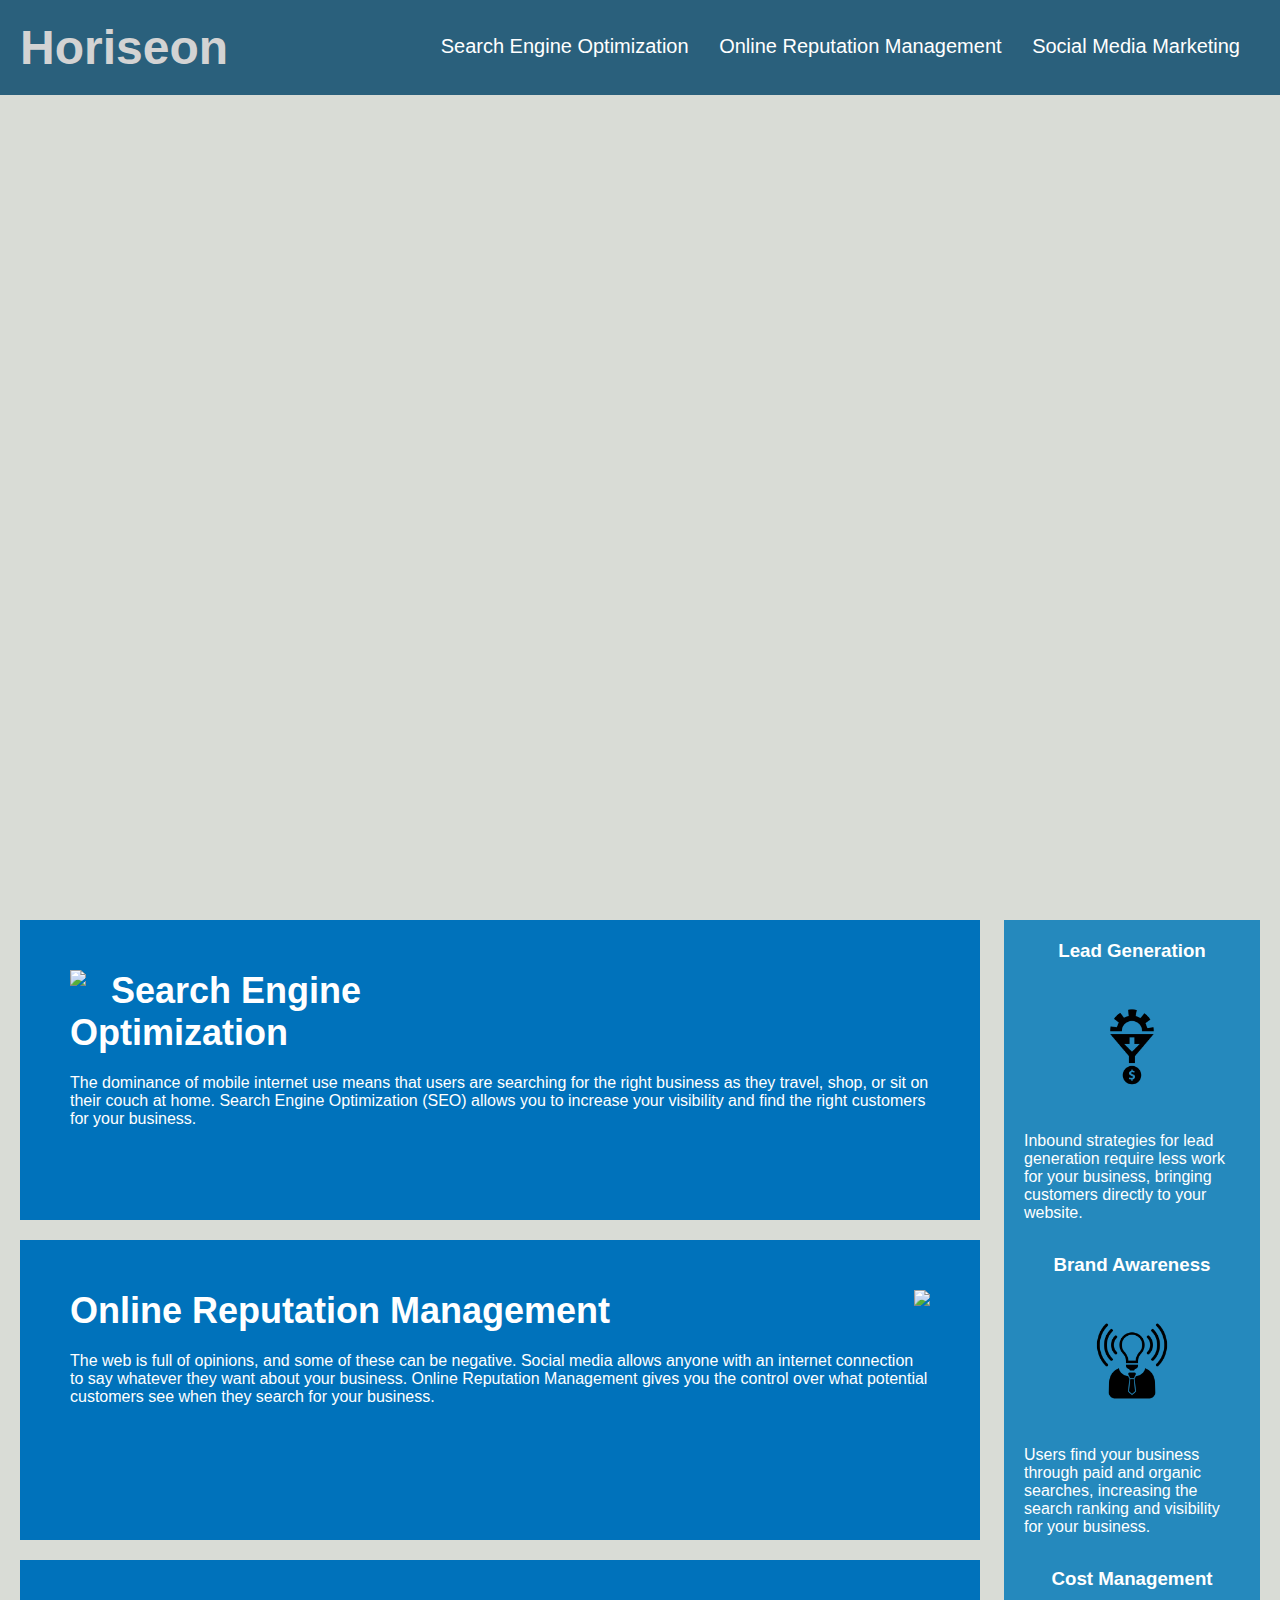
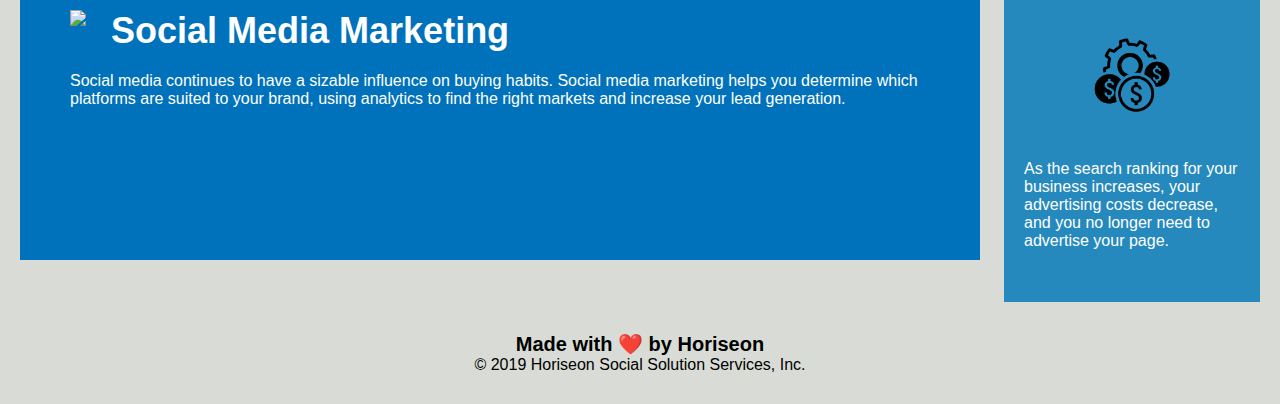
==== index.html @ 73ecbb36 "moved files to a new folder and updated readme" ====
<!DOCTYPE html>
<html lang="en-us">

<head>
    <meta charset="UTF-8" />
    <link rel="stylesheet" href="./assets/css/style.css">
    <title>website</title>
</head>

<body>
    <div class="header">
        <h1><span class="seo">Horiseon</span></h1>
        <div>
            <ul>
                <li>
                    <a href="#search-engine-optimization">Search Engine Optimization</a>
                </li>
                <li>
                    <a href="#online-reputation-management">Online Reputation Management</a>
                </li>
                <li>
                    <a href="#social-media-marketing">Social Media Marketing</a>
                </li>
            </ul>
        </div>
    </div>
    <div class="hero"></div>
    <div class="content">
        <div id="search-engine-optimization" class="search-engine-optimization">
            <img src="./assets/images/search-engine-optimization.jpg" class="float-left" />
            <h2>Search Engine <br>
                Optimization
            </h2>
            <p>
                The dominance of mobile internet use means that users are searching for the right business as they travel, shop, or sit on their couch at home. Search Engine Optimization (SEO) allows you to increase your visibility and find the right customers for your business.
            </p>
        </div>
        <div id="online-reputation-management" class="online-reputation-management">
            <img src="./assets/images/online-reputation-management.jpg" class="float-right" />
            <h2>Online Reputation Management</h2>
            <p>
                The web is full of opinions, and some of these can be negative. Social media allows anyone with an internet connection to say whatever they want about your business. Online Reputation Management gives you the control over what potential customers see when they search for your business.
            </p>
        </div>
        <div id="social-media-marketing" class="social-media-marketing">
            <img src="./assets/images/social-media-marketing.jpg" class="float-left" />
            <h2>Social Media Marketing</h2>
            <p>
                Social media continues to have a sizable influence on buying habits. Social media marketing helps you determine which platforms are suited to your brand, using analytics to find the right markets and increase your lead generation.
            </p>
        </div>
    </div>
    <div class="benefits">
        <div class="benefit-lead">
            <h3>Lead Generation</h3>
            <img src="./assets/images/lead-generation.png" />
            <p>
                Inbound strategies for lead generation require less work for your business, bringing customers directly to your website.
            </p>
        </div>
        <div class="benefit-brand">
            <h3>Brand Awareness</h3>
            <img src="./assets/images/brand-awareness.png" />
            <p>
                Users find your business through paid and organic searches, increasing the search ranking and visibility for your business.
            </p>
        </div>
        <div class="benefit-cost">
            <h3>Cost Management</h3>
            <img src="./assets/images/cost-management.png"></img>
            <p>
                As the search ranking for your business increases, your advertising costs decrease, and you no longer need to advertise your page.
            </p>
        </div>
    </div>
    <div class="footer">
        <h2>Made with ❤️️ by Horiseon</h2>
        <p>
            &copy; 2019 Horiseon Social Solution Services, Inc.
        </p>
    </div>
</body>

</html>
---- assets/css/style.css ----
* {
    box-sizing: border-box;
    padding: 0;
    margin: 0;
}

body {
    background-color: #d9dcd6;
}

.header {
    padding: 20px;
    font-family: 'Trebuchet MS', 'Lucida Sans Unicode', 'Lucida Grande', 'Lucida Sans', Arial, sans-serif;
    background-color: #2a607c;
    color: #ffffff;
}

.header h1 {
    display: inline-block;
    font-size: 48px;
}

.header h1 .seo {
    color: lightgrey;
}

.header div {
    padding-top: 15px;
    margin-right: 20px;
    float: right;
    font-family: 'Gill Sans', 'Gill Sans MT', Calibri, 'Trebuchet MS', sans-serif;
    font-size: 20px;
}

.header div ul {
    list-style-type: none;
}

.header div ul li {
    display: inline-block;
    margin-left: 25px;
}

a {
    color: #ffffff;
    text-decoration: none;
}

p {
    font-size: 16px;
}

.hero {
    height: 800px;
    width: 100%;
    margin-bottom: 25px;
    background-image: url("../images/digital-marketing-meeting.jpg");
    background-size: cover;
    background-position: center;
}

.float-left {
    float: left;
    margin-right: 25px;
}

.float-right {
    float: right;
    margin-left: 25px;
}

.content {
    width: 75%;
    display: inline-block;
    margin-left: 20px;
}

.benefits {
    margin-right: 20px;
    padding: 20px;
    clear: both;
    float: right;
    width: 20%;
    height: 100%;
    font-family: 'Gill Sans', 'Gill Sans MT', Calibri, 'Trebuchet MS', sans-serif;
    background-color: #2589bd;
}

.benefit-lead {
    margin-bottom: 32px;
    color: #ffffff;
}

.benefit-brand {
    margin-bottom: 32px;
    color: #ffffff;
}

.benefit-cost {
    margin-bottom: 32px;
    color: #ffffff;
}

.benefit-lead h3 {
    margin-bottom: 10px;
    text-align: center;
}

.benefit-brand h3 {
    margin-bottom: 10px;
    text-align: center;
}

.benefit-cost h3 {
    margin-bottom: 10px;
    text-align: center;
}

.benefit-lead img {
    display: block;
    margin: 10px auto;
    max-width: 150px;
}

.benefit-brand img {
    display: block;
    margin: 10px auto;
    max-width: 150px;
}

.benefit-cost img {
    display: block;
    margin: 10px auto;
    max-width: 150px;
}

.search-engine-optimization {
    margin-bottom: 20px;
    padding: 50px;
    height: 300px;
    font-family: 'Gill Sans', 'Gill Sans MT', Calibri, 'Trebuchet MS', sans-serif;
    background-color: #0072bb;
    color: #ffffff;
}

.online-reputation-management {
    margin-bottom: 20px;
    padding: 50px;
    height: 300px;
    font-family: 'Gill Sans', 'Gill Sans MT', Calibri, 'Trebuchet MS', sans-serif;
    background-color: #0072bb;
    color: #ffffff;
}

.social-media-marketing {
    margin-bottom: 20px;
    padding: 50px;
    height: 300px;
    font-family: 'Gill Sans', 'Gill Sans MT', Calibri, 'Trebuchet MS', sans-serif;
    background-color: #0072bb;
    color: #ffffff;
}

.search-engine-optimization img {
    max-height: 200px;
}

.online-reputation-management img {
    max-height: 200px;
}

.social-media-marketing img {
    max-height: 200px;
}

.search-engine-optimization h2 {
    margin-bottom: 20px;
    font-size: 36px;
}

.online-reputation-management h2 {
    margin-bottom: 20px;
    font-size: 36px;
}

.social-media-marketing h2 {
    margin-bottom: 20px;
    font-size: 36px;
}

.footer {
    padding: 30px;
    clear: both;
    font-family: 'Trebuchet MS', 'Lucida Sans Unicode', 'Lucida Grande', 'Lucida Sans', Arial, sans-serif;
    text-align: center;
}

.footer h2 {
    font-size: 20px;
}
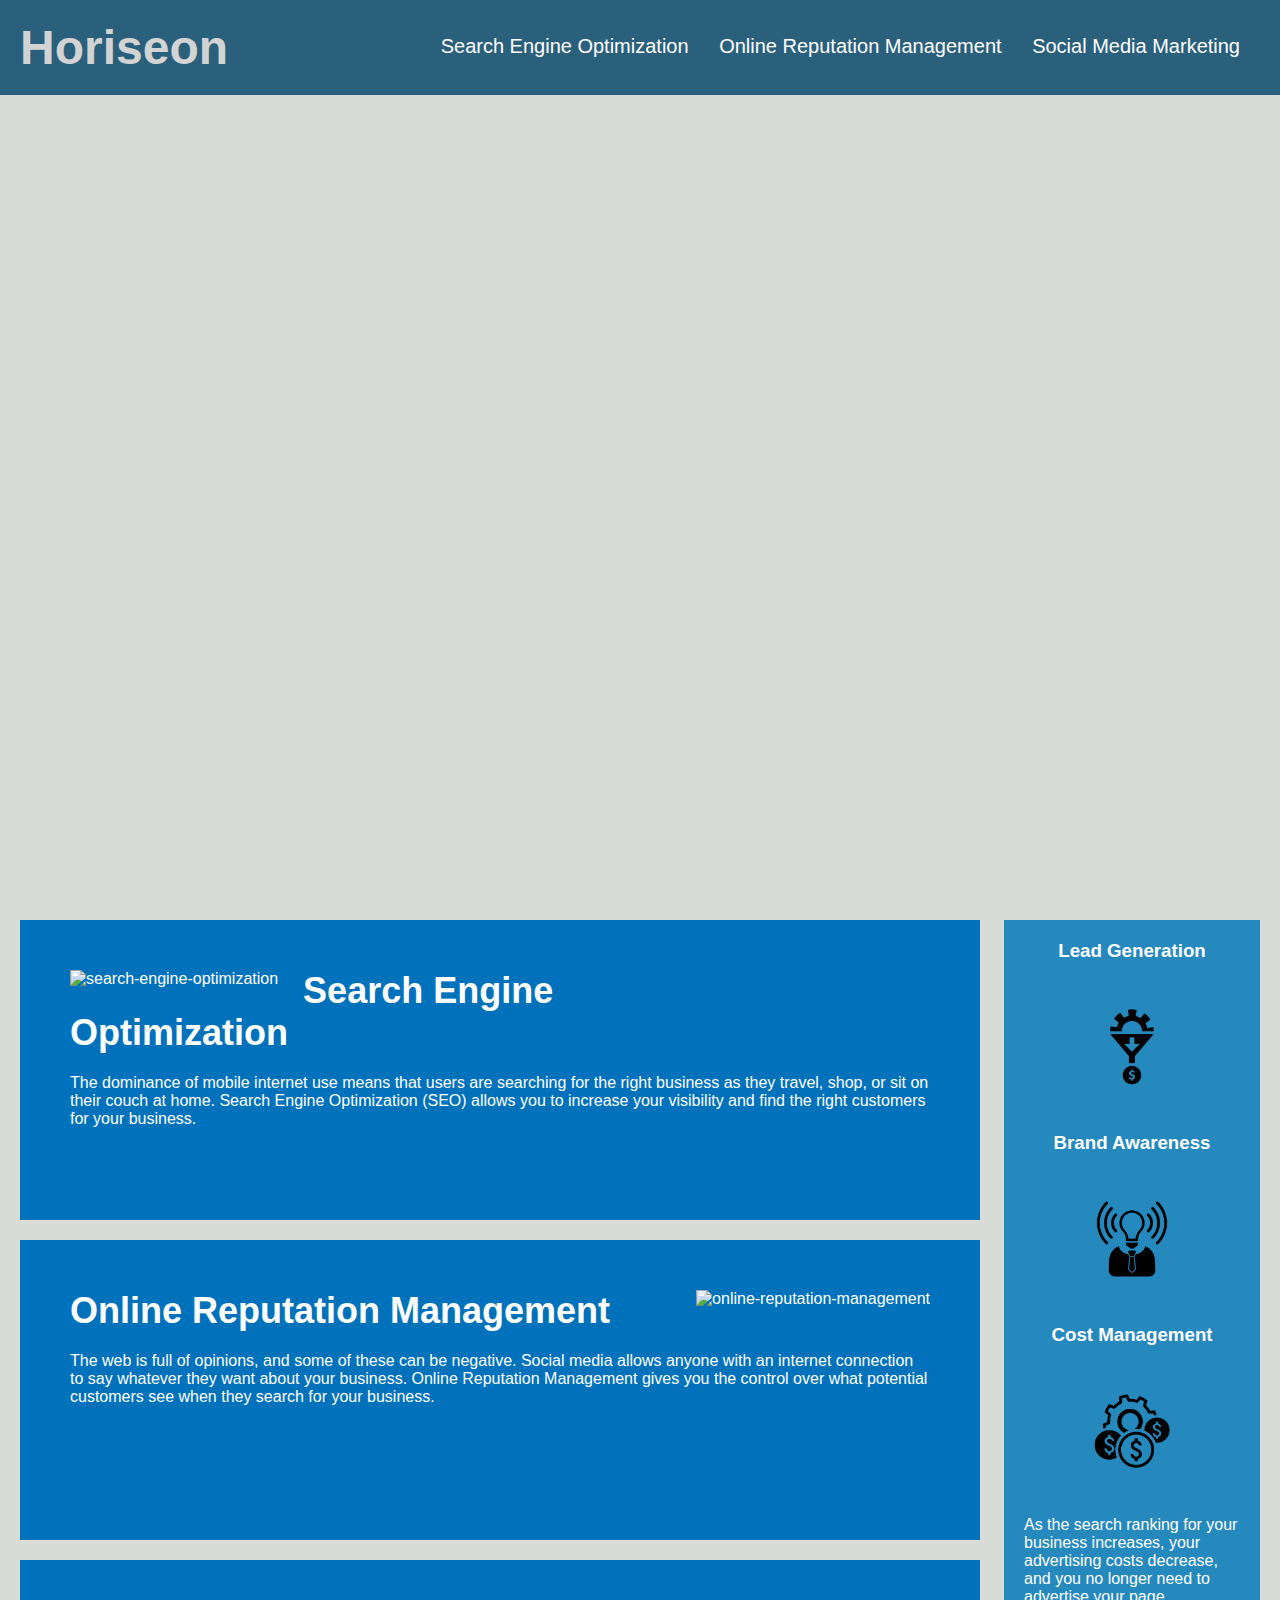
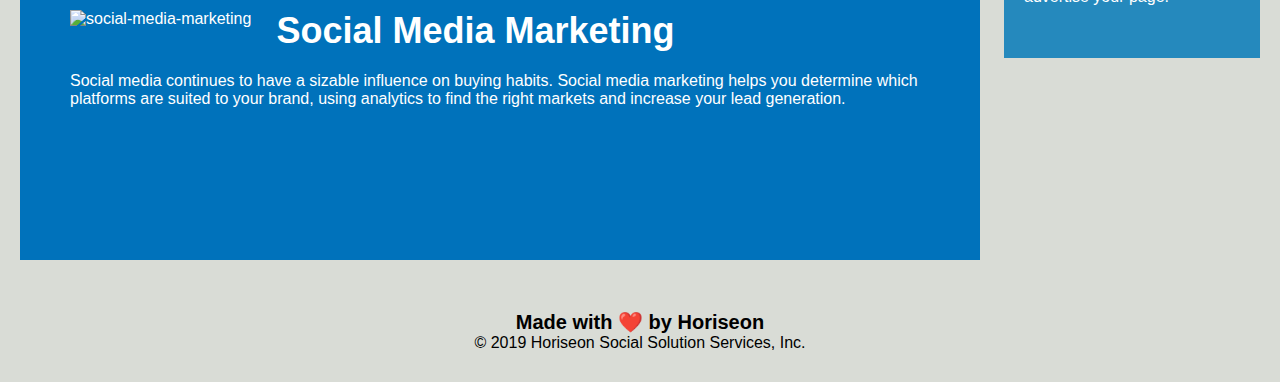
==== commit a238791c: "updated alt" ====
--- a/index.html
+++ b/index.html
@@ -1,17 +1,20 @@
 <!DOCTYPE html>
-<html lang="en-us">
+<html lang='en'>
 
 <head>
     <meta charset="UTF-8" />
+    <title>Horiseon Refactor</title>
     <link rel="stylesheet" href="./assets/css/style.css">
-    <title>website</title>
 </head>
 
 <body>
+    <!-- begin navigation -->
     <div class="header">
         <h1><span class="seo">Horiseon</span></h1>
         <div>
+             <!-- Unordered list element -->
             <ul>
+                <!-- anchor elements and listed item elements  -->
                 <li>
                     <a href="#search-engine-optimization">Search Engine Optimization</a>
                 </li>
@@ -24,10 +27,17 @@
             </ul>
         </div>
     </div>
+    <!-- end navigation -->
+
+    <!-- begin hero -->
     <div class="hero"></div>
+
+    
     <div class="content">
+
+        <!-- search enginer optimization -->
         <div id="search-engine-optimization" class="search-engine-optimization">
-            <img src="./assets/images/search-engine-optimization.jpg" class="float-left" />
+            <img src="./assets/images/search-engine-optimization.jpg" class="float-left" alt="search-engine-optimization" />
             <h2>Search Engine <br>
                 Optimization
             </h2>
@@ -35,50 +45,57 @@
                 The dominance of mobile internet use means that users are searching for the right business as they travel, shop, or sit on their couch at home. Search Engine Optimization (SEO) allows you to increase your visibility and find the right customers for your business.
             </p>
         </div>
+        <!-- online reputation management -->
         <div id="online-reputation-management" class="online-reputation-management">
-            <img src="./assets/images/online-reputation-management.jpg" class="float-right" />
+            <img src="./assets/images/online-reputation-management.jpg" class="float-right" alt="online-reputation-management" />
             <h2>Online Reputation Management</h2>
             <p>
                 The web is full of opinions, and some of these can be negative. Social media allows anyone with an internet connection to say whatever they want about your business. Online Reputation Management gives you the control over what potential customers see when they search for your business.
             </p>
         </div>
+        <!-- social media marketing -->
         <div id="social-media-marketing" class="social-media-marketing">
-            <img src="./assets/images/social-media-marketing.jpg" class="float-left" />
+            <img src="./assets/images/social-media-marketing.jpg" class="float-left" alt="social-media-marketing" />
             <h2>Social Media Marketing</h2>
             <p>
                 Social media continues to have a sizable influence on buying habits. Social media marketing helps you determine which platforms are suited to your brand, using analytics to find the right markets and increase your lead generation.
             </p>
         </div>
     </div>
+    
+    <!-- benefits -->
     <div class="benefits">
         <div class="benefit-lead">
             <h3>Lead Generation</h3>
-            <img src="./assets/images/lead-generation.png" />
+            <img src="./assets/images/lead-generation.png" alt="lead-generation/>
             <p>
                 Inbound strategies for lead generation require less work for your business, bringing customers directly to your website.
             </p>
         </div>
         <div class="benefit-brand">
             <h3>Brand Awareness</h3>
-            <img src="./assets/images/brand-awareness.png" />
+            <img src="./assets/images/brand-awareness.png" alt="brand-awareness/>
             <p>
                 Users find your business through paid and organic searches, increasing the search ranking and visibility for your business.
             </p>
         </div>
         <div class="benefit-cost">
             <h3>Cost Management</h3>
-            <img src="./assets/images/cost-management.png"></img>
+            <img src="./assets/images/cost-management.png" alt="cost-management"></img>
             <p>
                 As the search ranking for your business increases, your advertising costs decrease, and you no longer need to advertise your page.
             </p>
         </div>
     </div>
+
+    <!-- footer  -->
     <div class="footer">
         <h2>Made with ❤️️ by Horiseon</h2>
         <p>
             &copy; 2019 Horiseon Social Solution Services, Inc.
         </p>
     </div>
+    <!-- end footer -->
 </body>
 
 </html>
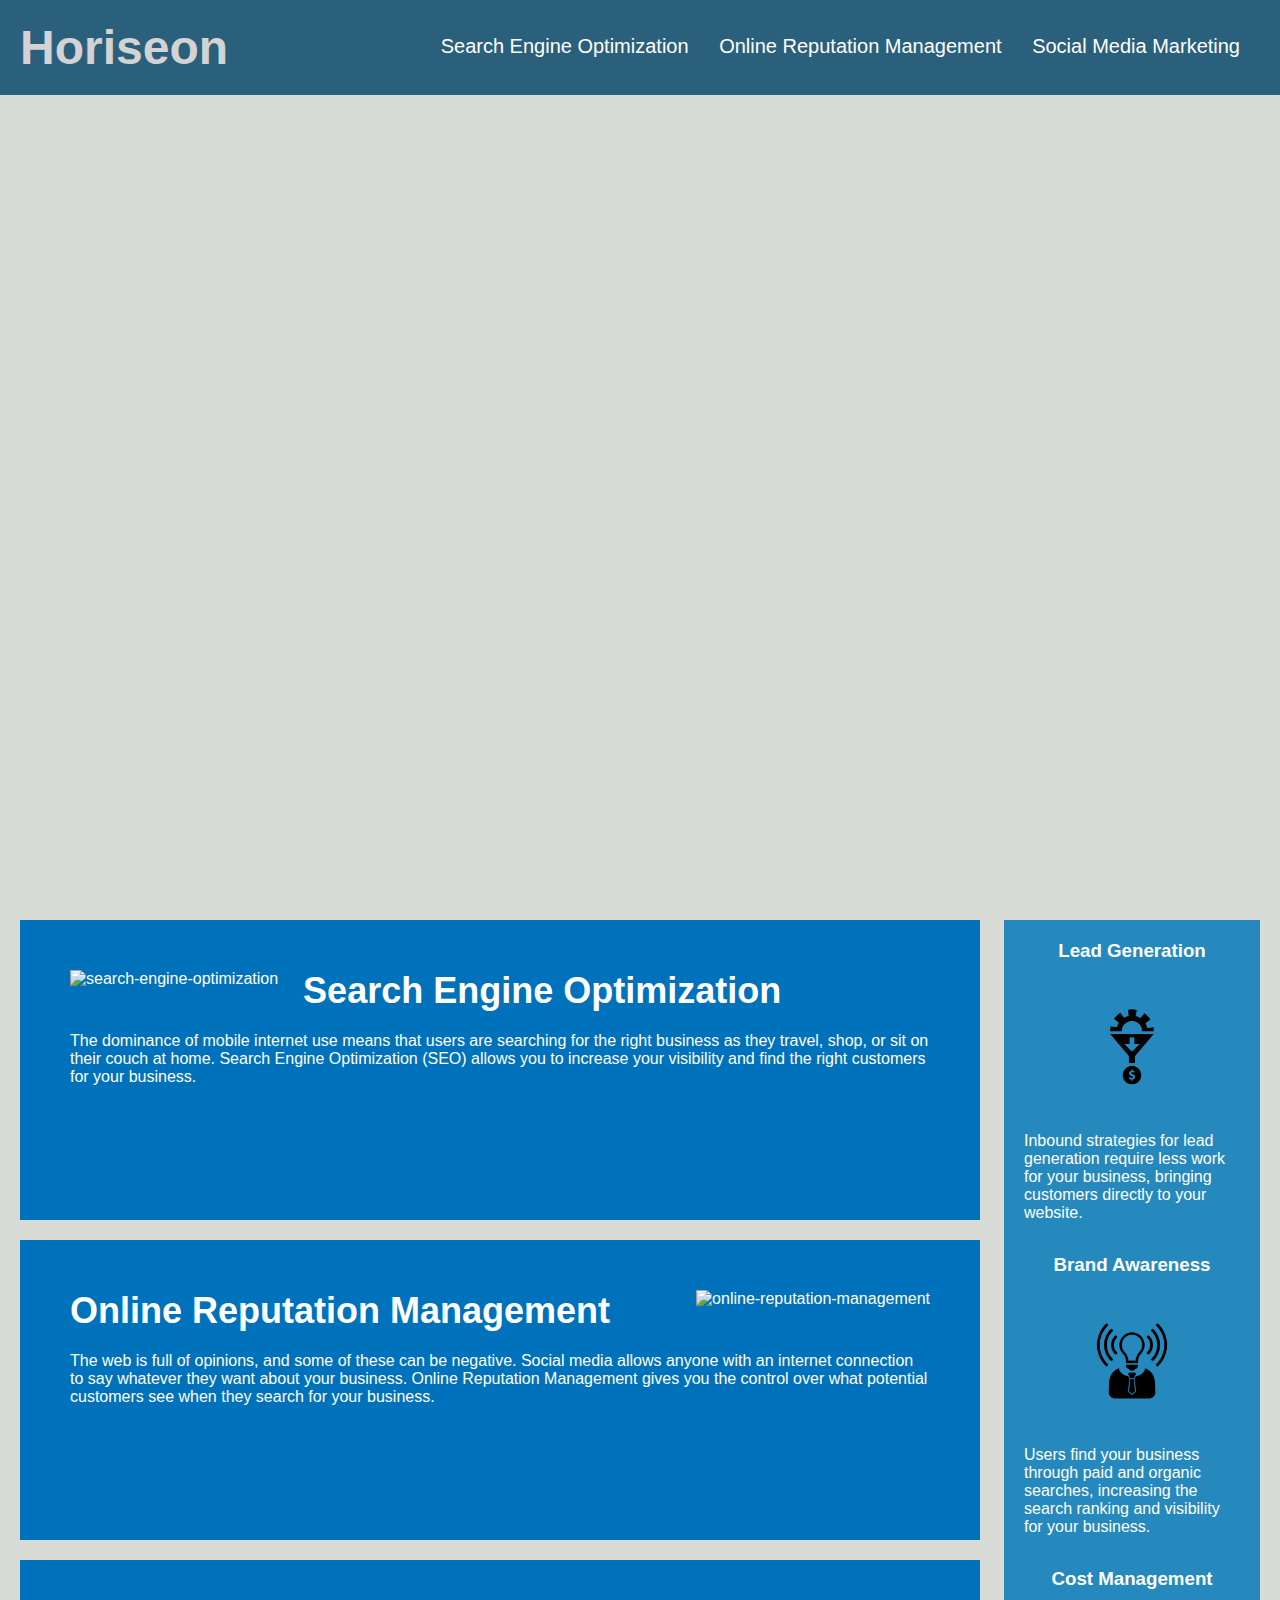
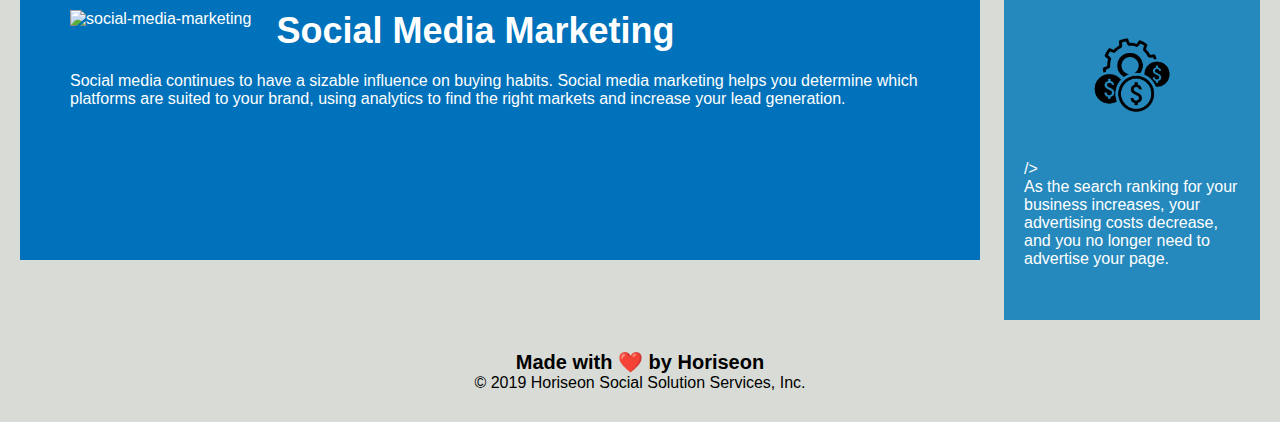
==== commit ecdbf102: "added comments" ====
--- a/index.html
+++ b/index.html
@@ -1,6 +1,5 @@
 <!DOCTYPE html>
 <html lang='en'>
-
 <head>
     <meta charset="UTF-8" />
     <title>Horiseon Refactor</title>
@@ -32,20 +31,18 @@
     <!-- begin hero -->
     <div class="hero"></div>
 
-    
+    <!-- class content -->
     <div class="content">
 
-        <!-- search enginer optimization -->
+        <!-- class search enginer optimization -->
         <div id="search-engine-optimization" class="search-engine-optimization">
             <img src="./assets/images/search-engine-optimization.jpg" class="float-left" alt="search-engine-optimization" />
-            <h2>Search Engine <br>
-                Optimization
-            </h2>
+            <h2>Search Engine Optimization </h2>
             <p>
                 The dominance of mobile internet use means that users are searching for the right business as they travel, shop, or sit on their couch at home. Search Engine Optimization (SEO) allows you to increase your visibility and find the right customers for your business.
             </p>
         </div>
-        <!-- online reputation management -->
+        <!-- class online reputation management -->
         <div id="online-reputation-management" class="online-reputation-management">
             <img src="./assets/images/online-reputation-management.jpg" class="float-right" alt="online-reputation-management" />
             <h2>Online Reputation Management</h2>
@@ -53,7 +50,7 @@
                 The web is full of opinions, and some of these can be negative. Social media allows anyone with an internet connection to say whatever they want about your business. Online Reputation Management gives you the control over what potential customers see when they search for your business.
             </p>
         </div>
-        <!-- social media marketing -->
+        <!-- class social media marketing -->
         <div id="social-media-marketing" class="social-media-marketing">
             <img src="./assets/images/social-media-marketing.jpg" class="float-left" alt="social-media-marketing" />
             <h2>Social Media Marketing</h2>
@@ -61,31 +58,37 @@
                 Social media continues to have a sizable influence on buying habits. Social media marketing helps you determine which platforms are suited to your brand, using analytics to find the right markets and increase your lead generation.
             </p>
         </div>
+
     </div>
     
-    <!-- benefits -->
+    <!-- class benefits -->
     <div class="benefits">
+
+        <!-- class benefits-lead -->
         <div class="benefit-lead">
             <h3>Lead Generation</h3>
-            <img src="./assets/images/lead-generation.png" alt="lead-generation/>
+            <img src="./assets/images/lead-generation.png" alt="lead-generation"/>
             <p>
                 Inbound strategies for lead generation require less work for your business, bringing customers directly to your website.
             </p>
         </div>
+        <!-- class benefits-brand -->
         <div class="benefit-brand">
             <h3>Brand Awareness</h3>
-            <img src="./assets/images/brand-awareness.png" alt="brand-awareness/>
+            <img src="./assets/images/brand-awareness.png" alt="brand-awareness"/>
             <p>
                 Users find your business through paid and organic searches, increasing the search ranking and visibility for your business.
             </p>
         </div>
+        <!-- class benefits-cost -->
         <div class="benefit-cost">
             <h3>Cost Management</h3>
-            <img src="./assets/images/cost-management.png" alt="cost-management"></img>
+            <img src="./assets/images/cost-management.png" alt="cost-management"> />
             <p>
                 As the search ranking for your business increases, your advertising costs decrease, and you no longer need to advertise your page.
             </p>
         </div>
+
     </div>
 
     <!-- footer  -->
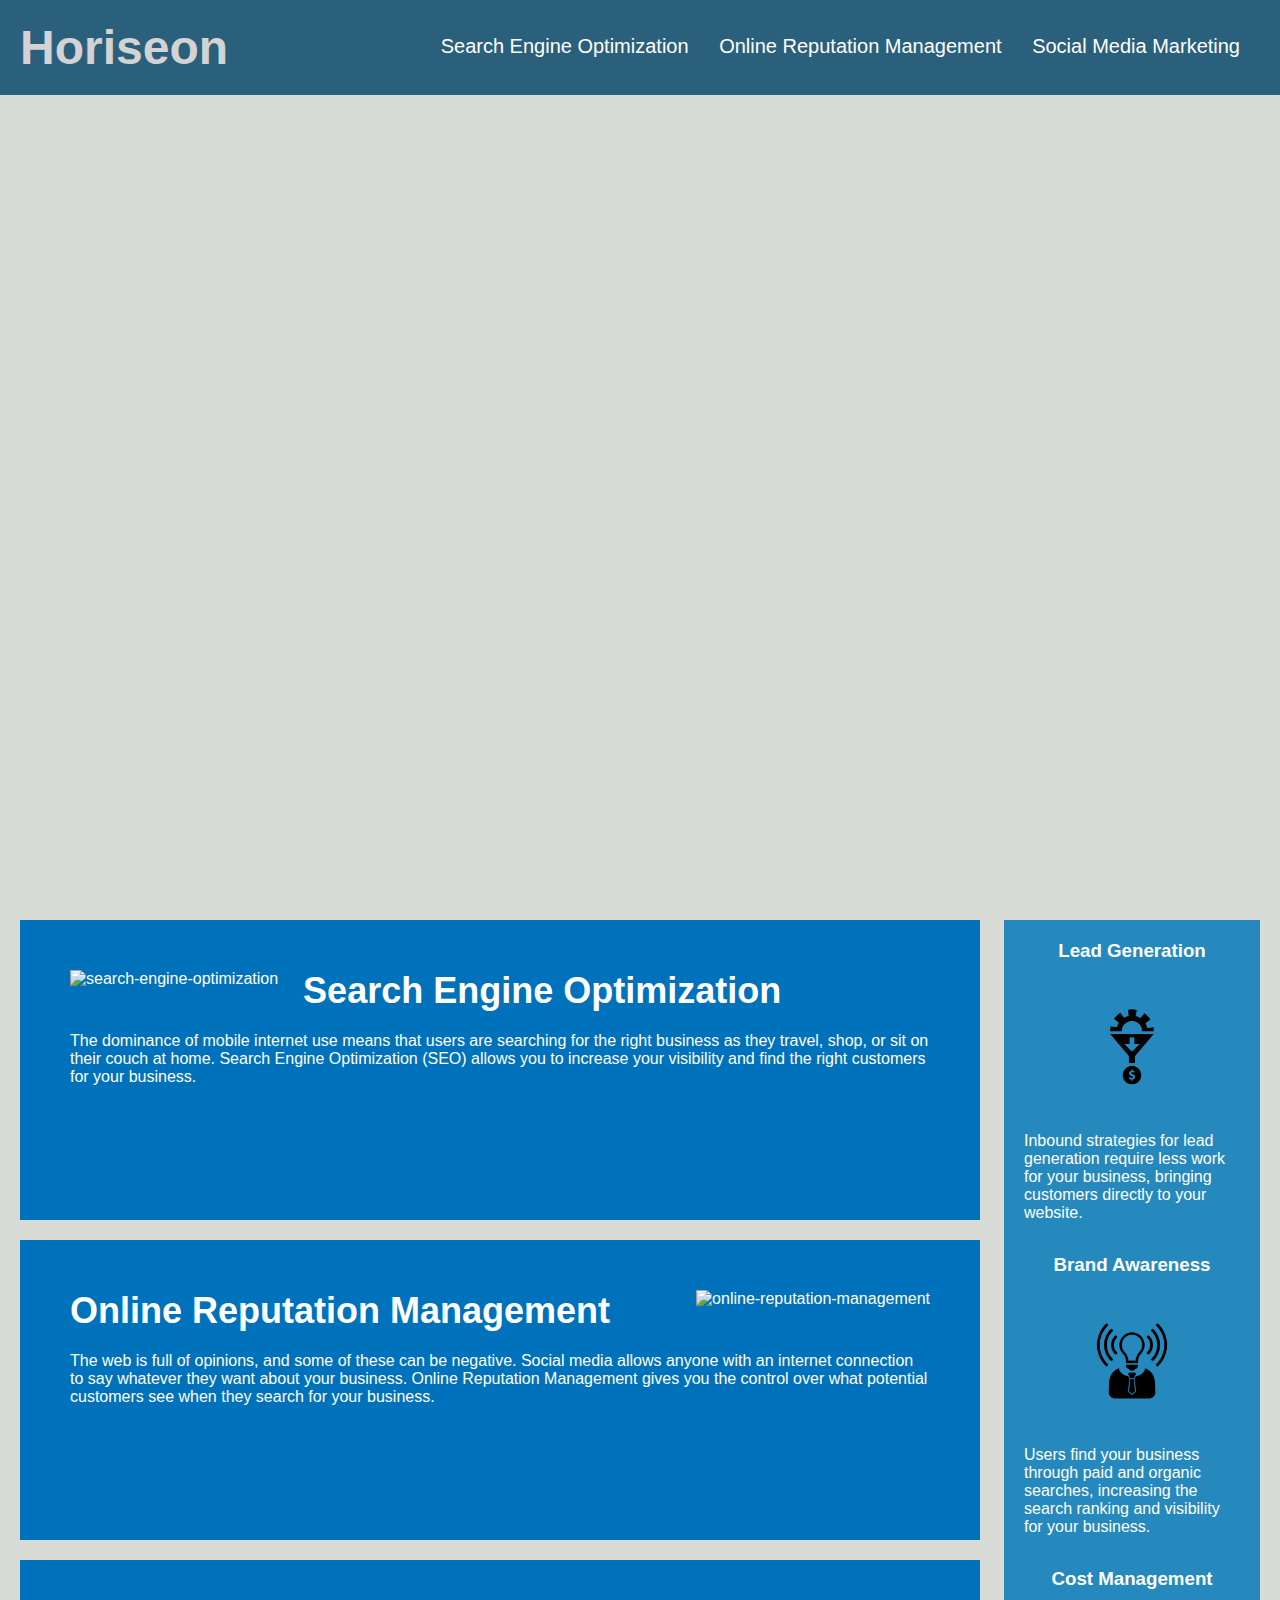
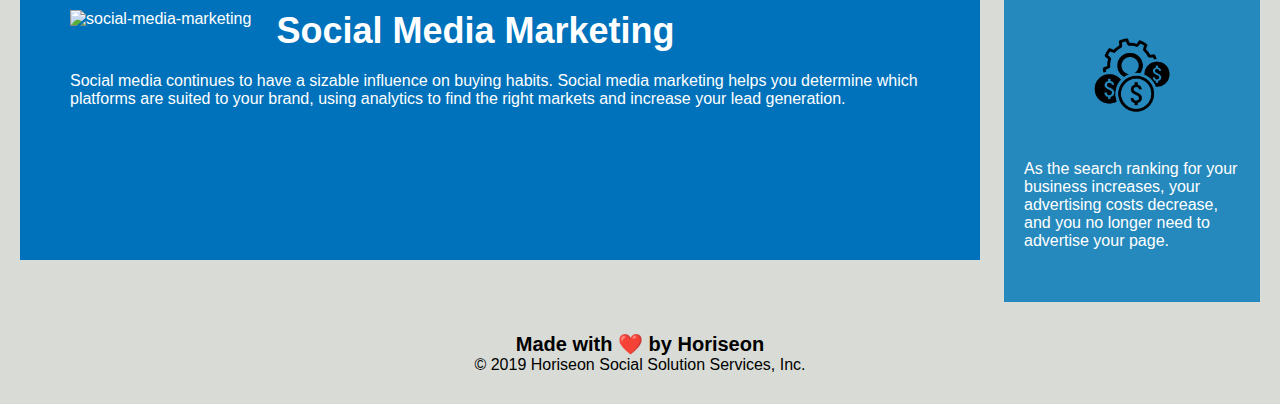
==== commit b2f498a5: "remove a typo" ====
--- a/index.html
+++ b/index.html
@@ -83,7 +83,7 @@
         <!-- class benefits-cost -->
         <div class="benefit-cost">
             <h3>Cost Management</h3>
-            <img src="./assets/images/cost-management.png" alt="cost-management"> />
+            <img src="./assets/images/cost-management.png" alt="cost-management"/>
             <p>
                 As the search ranking for your business increases, your advertising costs decrease, and you no longer need to advertise your page.
             </p>
